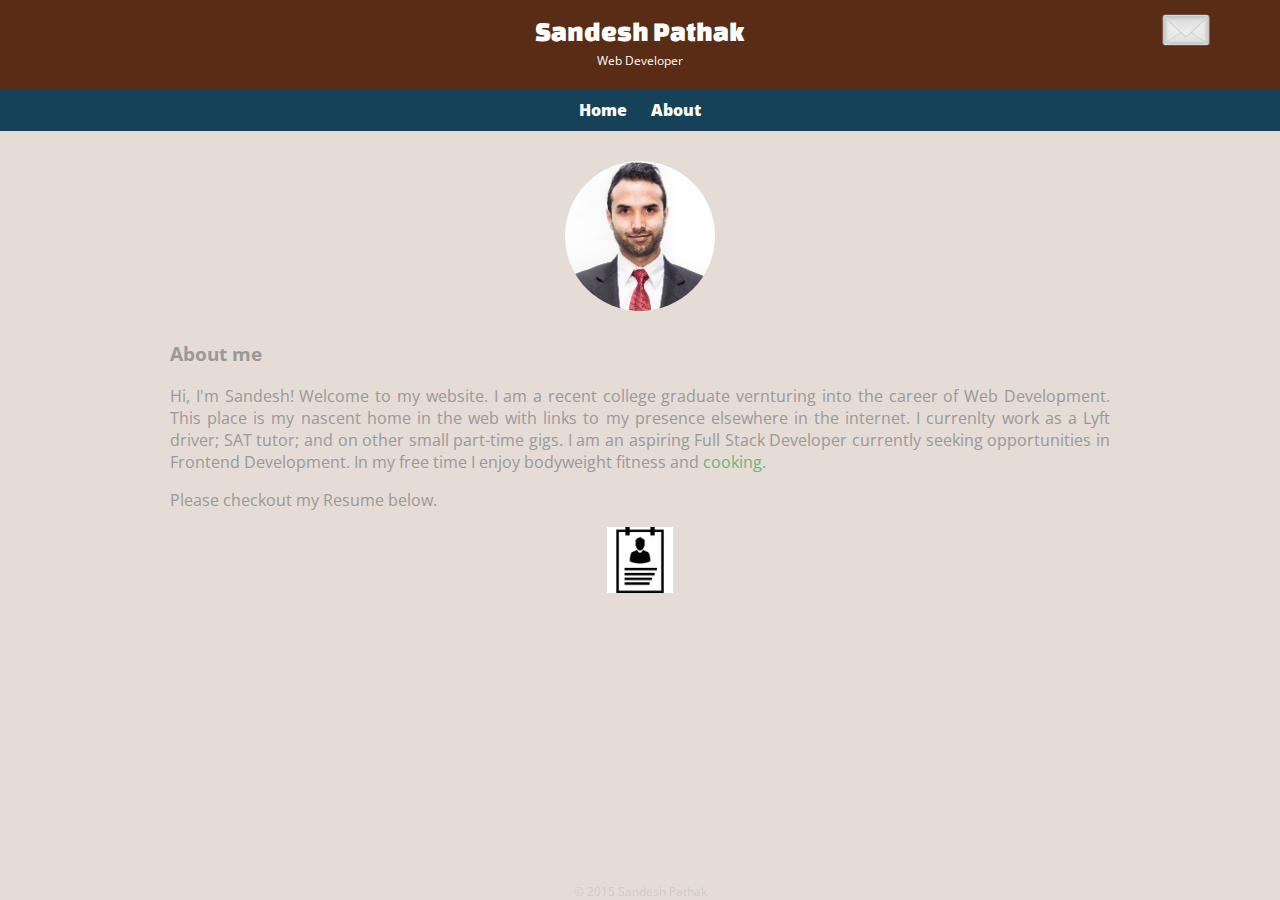
==== about.html @ 5b20c50b "Initial Git Repo" ====
<!DOCTYPE html>
<html>
  <head>
 

    <meta charset="utf-8">
    <title>Sandesh Pathak </title>
    
    <link rel="stylesheet" href="css/normalize.css">
    
    <link href='http://fonts.googleapis.com/css?family=Changa+One|Open+Sans:400italic,700italic,400,700,800' rel='stylesheet' type='text/css'>
    
    <link rel="stylesheet" href="css/main.css">
    <link rel="stylesheet" href="css/responsive.css">
    
     <link rel="shortcut icon" src="favicon.ico">
 
     <meta name="viewport" content="width=device-width, initial-scale=1, maximum-scale=1">
    
    
  </head>
  <body>
    <header>
      <a href="index.html" id="logo">
        <h1>Sandesh Pathak</h1>
        <h2>Web Developer</h2>
      </a>
      <nav>
        <ul>
          
          <li><a href="index.html">Home</a></li>
          <li><a href="about.html">About</a></li>
        </ul>
      </nav>
      
    </header>
    
    <div id="email">
      <a href=mailto:sp959@drexel.edu>
        <img src="img/Home Icons/email.png" class="email" alt="">
        </a>
      </div>


    <div id="wrapper">
      
      
      <section id="about">
        <img src="img/Profile Picture/sandeshpathak.jpg" alt="Photograph of Sandesh Pathak" class="profile-photo">
        <h3>About me</h3>
        <p>Hi, I'm Sandesh! Welcome to my website. I am a recent college graduate vernturing into the career of Web Development. This place is my nascent home in the web with links to my presence elsewhere in the internet. I currenlty work as a Lyft driver; SAT tutor; and on other small part-time gigs. I am an aspiring Full Stack Developer currently seeking opportunities in Frontend Development. In my free time I enjoy bodyweight fitness and <a href="https://www.instagram.com/sandes93/">cooking.</a>
        </p>
        
        <p> Please checkout my Resume below.</p>
       </section>
    
      
      <section>
      <div style= 
           "font-size:80%; 
           text-align:center;">
            
        <a href="/Resume/SandeshPathakResume.pdf">
        <img src="img/Resume Icon/Resume.jpg" class="Resume_icon" alt="" style="padding-bottom:-1.5em;" /> 
        </a>
      </div>
      </section>
      
     <footer>
&copy; 2015 Sandesh Pathak
      </footer>
    
    </div>
  </body>
</html>
---- css/main.css ----
/**********************************
GENERAL
***********************************/

body {
  font-family: 'Open Sans', sans-serif;
     
}

#wrapper {
  max-width: 940px;
  margin: 0 auto;
  padding: 0 5%;
}

a {
  text-decoration: none;
  }

/**********************************
Remove dotted line from clicked images
***********************************/
a, a:active, a:focus {
outline: none;
}

img {
  max-width: 100%;
}

h3 {
  margin: 0 0 1em 0;
}



/**********************************
HEADING
***********************************/

header {
  float: left;
  margin: 0 0 30px 0;
  padding: 5px 0 0 0;
  width: 100%;
}

#logo {
  text-align: center;
  margin: 0;
}

h1 {
  font-family: 'Changa One', sans-serif;
  margin: 15px 0;
  font-size: 1.75em;
  font-weight: normal;
  line-height: 0.8em;
}

h2 {
  font-size: 0.75em;
  margin: -5px 0 0;
  font-weight: normal;
}



/**********************************
NAVIGATION
***********************************/

nav {
  text-align: center;
  padding: 10px 0;
  margin: 20px 0 0;
}

nav ul {
  list-style: none;
  margin: 0 10px;
  padding: 0;
}

nav li {
  display: inline-block;
}

nav a {
  font-weight: 800;
  padding: 15px 10px;
}

#email img {
  
  max-width: 60px;

  position: absolute;
    top: 0%;
    right: 5%;
  border-radius: 100%;
}

#email img{
 
  transition: 0.5s ease;
  -webkit-transition: 0.5s ease;
  -moz-transition: 0.5s ease;
}

#email img:hover{
   -webkit-transform: scale(1.5,1.5);
   -moz-transform:scale(1.5,1.5);
   -webkit-opacity: 1;
   -moz-opacity: 1;
}


/**********************************
PAGE: PORTFOLIO
***********************************/




#gallery img {
  
  max-width: 80px;
  margin: 0 auto 30px;
  border-radius: 100%;
}

#gallery img:hover{
    opacity: .6;
}


#gallery {
 
  margin: 0;
  padding: 0;
  width:500px;
  list-style: none; 
 
}





#gallery2 li {
  float: left;
  width: 31%;
 
 
  
  margin: 1%;
  background-color: #e4dcd5;
  color: #bdc3c7;
  border:thick;
  
 
  
}

#gallery2 li a p {
  margin: auto 15% auto;
   width:90%;
  padding: 1% 100% 5% 5%;
  font-size: 0.75em ;
  color: #000;
 
  
}

#gallery2 img{
border-radius:15%;
border-radius:10px;
border: 5px #592c15 solid;
overflow:hidden;
 display: inline-block;
 }

#gallery2 {
  margin: 200px;
  padding: 0;
  list-style: none;
  
  }

#gallery2 li a firstImage{
  -ms-transform: rotate(90deg); /* IE 9 */
    -webkit-transform: rotate(90deg); /* Chrome, Safari, Opera */
    transform: rotate(90deg);

}


#gallery2 img:hover{
    -webkit-filter: brightness(150%);
}


/**********************************
FOOTER
***********************************/


footer {
  font-size: 0.75em;
  text-align: center;
  clear: both;
  padding-top: 50px;
  color: #ccc;

    position:fixed;
    bottom:0;
    left:50%;
    margin-left:-200px; /*negative half the width */
    width:400px;
  }





/**********************************
COLORS
***********************************/

/* site body */
body {
  background-color: #e4dcd5;
  color: #999;
}

/* green header */
header {
  background: #592c15;
  border-color: #154259;
}

/* nav background on mobile */
nav {
  background: #154259;
}

/* logo text */
h1, h2 {
  color: #fff;
}

/* links */
a {
  color: #6ab47b;
}

/* nav link */
nav a, nav a:visited {
  color: #fff;
}

/* selected nav link */
nav a.selected, nav a:hover {
  color: #32673f;
}

/**********************************
PAGE: ABOUT
***********************************/

.profile-photo {
  display: block;
  max-width: 150px;
  margin: 0 auto 30px;
  border-radius: 100%;
}

#about p{
  text-align: justify;
  text-justify: inter-word;
}



.Resume_icon{
  margin:25%;
  width:7%;
  max-width: 150px;
  margin: 0 auto 30px;
  transition: 0.5s ease;
  -webkit-transition: 0.5s ease;
  -moz-transition: 0.5s ease;
}

.Resume_icon:hover{
   -webkit-transform: scale(1.5,1.5);
   -moz-transform:scale(1.5,1.5);
   -webkit-opacity: 1;
   -moz-opacity: 1;
}

/**********************************
PAGE: Smartride
***********************************/
#smartwatchBody p{
text-align: justify;
  text-justify: inter-word;
}


#watch {
  display: block;
  max-width: 150px;
  margin: 0 auto 30px;
 
}

#MobileMock{
text-align:center;
  margin-bottom:5%;
}

#MobileMock img{
  max-width: 20%;
  border-radius:2%;
 display: inline-block;
  border:1px solid #666  
   
}




/**********************************
PAGE: Javascript
***********************************/
#innerPage h2{
  text-align: left;
  text-justify: inter-word;
  color: black;
  font-size: 2em;
  
}



#innerPage li{
  list-style-type: disc;
   margin-top: 5%;
  
}


/**********************************
Remove white space from the corners
***********************************/


html,body
{
    width: 100%;
    height: 100%;
    margin: 0px;
    padding: 0px;
    overflow-x: hidden; 
}


#gallery2 img{height: 150px;
width:400px}
---- css/responsive.css ----
@media screen and (min-width: 480px) {
  
  /**********************************
  TWO COLUMN LAYOUT
  
 
    
***********************************/
  
 
  #icons, projects{
   width:100px;
   
   
    margin-right:40px;
   
    float:left;
}
  
  
  
  @media screen and (max-width: 480px) {

      #icons, projects{
   
      width:100px;
   
   
    margin-right:40px;
   
    float:left;
      clear:both;
     
}
    
    
#gallery2 li {
  float: none;
  width: 70%;
 
 
  
  margin: 50%;
  background-color: #e4dcd5;
  color: #bdc3c7;
  border:thick;
  
 
  
}
  
  }
  
  /**********************************
  PAGE: PORTFOLIO
  

  ************************/
  
  
  
/**********************************
  MIGHT NEED IN FUTURE
  
  #icons {
   float: none;
    margin-right:0;
    width:auto;
    border:0;
    border-bottom:2px solid #000;    
  }
  
  #projects {
  float: none;
    margin-right:0;
    width:auto;
    border:0;
    border-top:2px solid #000;   

}

  
  #gallery li {
    width: 28.3333%;
  }
  
  #gallery li:nth-child(4n) {
    clear: left;
  }
  
  ***********************************/
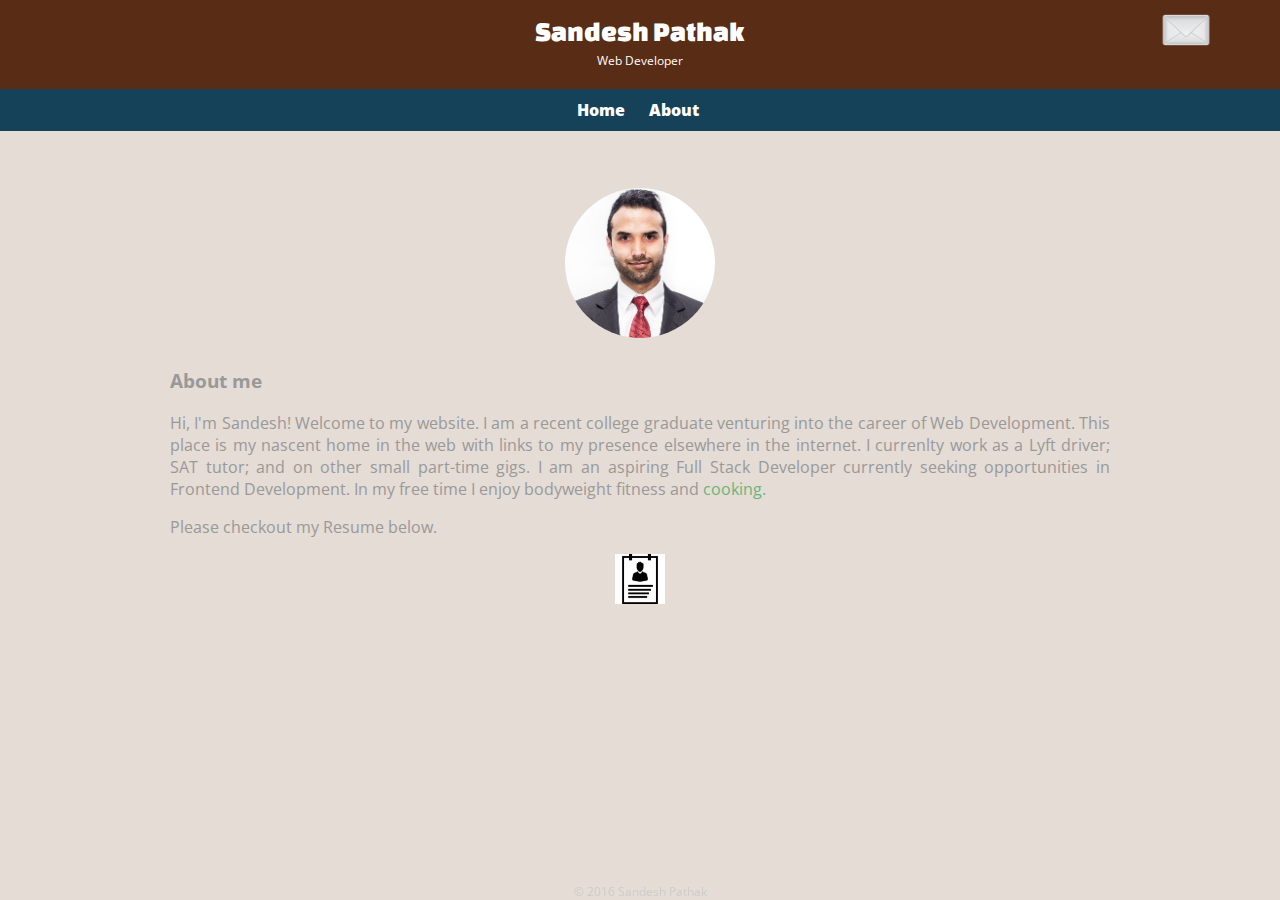
==== commit c9cfc4b3: "Mobile responsive" ====
--- a/about.html
+++ b/about.html
@@ -20,7 +20,7 @@
     
   </head>
   <body>
-    <header>
+    <header id="header">
       <a href="index.html" id="logo">
         <h1>Sandesh Pathak</h1>
         <h2>Web Developer</h2>
@@ -30,17 +30,17 @@
           
           <li><a href="index.html">Home</a></li>
           <li><a href="about.html">About</a></li>
+          <li></li>
         </ul>
       </nav>
-      
-    </header>
-    
+          
     <div id="email">
       <a href=mailto:sp959@drexel.edu>
         <img src="img/Home Icons/email.png" class="email" alt="">
         </a>
       </div>
-
+      
+    </header>
 
     <div id="wrapper">
       
@@ -48,7 +48,7 @@
       <section id="about">
         <img src="img/Profile Picture/sandeshpathak.jpg" alt="Photograph of Sandesh Pathak" class="profile-photo">
         <h3>About me</h3>
-        <p>Hi, I'm Sandesh! Welcome to my website. I am a recent college graduate vernturing into the career of Web Development. This place is my nascent home in the web with links to my presence elsewhere in the internet. I currenlty work as a Lyft driver; SAT tutor; and on other small part-time gigs. I am an aspiring Full Stack Developer currently seeking opportunities in Frontend Development. In my free time I enjoy bodyweight fitness and <a href="https://www.instagram.com/sandes93/">cooking.</a>
+        <p>Hi, I'm Sandesh! Welcome to my website. I am a recent college graduate venturing into the career of Web Development. This place is my nascent home in the web with links to my presence elsewhere in the internet. I currenlty work as a Lyft driver; SAT tutor; and on other small part-time gigs. I am an aspiring Full Stack Developer currently seeking opportunities in Frontend Development. In my free time I enjoy bodyweight fitness and <a href="https://www.instagram.com/sandes93/">cooking.</a>
         </p>
         
         <p> Please checkout my Resume below.</p>
@@ -56,18 +56,16 @@
     
       
       <section>
-      <div style= 
-           "font-size:80%; 
-           text-align:center;">
+      <div>
             
         <a href="/Resume/SandeshPathakResume.pdf">
-        <img src="img/Resume Icon/Resume.jpg" class="Resume_icon" alt="" style="padding-bottom:-1.5em;" /> 
+        <img src="img/Resume Icon/Resume.jpg" class="Resume_icon" > 
         </a>
       </div>
       </section>
       
      <footer>
-&copy; 2015 Sandesh Pathak
+&copy; 2016 Sandesh Pathak
       </footer>
     
     </div>
--- a/css/main.css
+++ b/css/main.css
@@ -89,6 +89,16 @@
 nav a {
   font-weight: 800;
   padding: 15px 10px;
+}
+
+#header {
+  
+  
+
+  position: absolute;
+    top: 0%;
+   
+  
 }
 
 #email img {
@@ -148,58 +158,6 @@
 
 
 
-#gallery2 li {
-  float: left;
-  width: 31%;
- 
- 
-  
-  margin: 1%;
-  background-color: #e4dcd5;
-  color: #bdc3c7;
-  border:thick;
-  
- 
-  
-}
-
-#gallery2 li a p {
-  margin: auto 15% auto;
-   width:90%;
-  padding: 1% 100% 5% 5%;
-  font-size: 0.75em ;
-  color: #000;
- 
-  
-}
-
-#gallery2 img{
-border-radius:15%;
-border-radius:10px;
-border: 5px #592c15 solid;
-overflow:hidden;
- display: inline-block;
- }
-
-#gallery2 {
-  margin: 200px;
-  padding: 0;
-  list-style: none;
-  
-  }
-
-#gallery2 li a firstImage{
-  -ms-transform: rotate(90deg); /* IE 9 */
-    -webkit-transform: rotate(90deg); /* Chrome, Safari, Opera */
-    transform: rotate(90deg);
-
-}
-
-
-#gallery2 img:hover{
-    -webkit-filter: brightness(150%);
-}
-
 
 /**********************************
 FOOTER
@@ -269,6 +227,10 @@
 PAGE: ABOUT
 ***********************************/
 
+#about{
+margin-top:20%;
+}
+
 .profile-photo {
   display: block;
   max-width: 150px;
@@ -284,9 +246,9 @@
 
 
 .Resume_icon{
-  margin:25%;
-  width:7%;
-  max-width: 150px;
+  
+ display:block;
+  max-width: 50px;
   margin: 0 auto 30px;
   transition: 0.5s ease;
   -webkit-transition: 0.5s ease;
@@ -299,6 +261,8 @@
    -webkit-opacity: 1;
    -moz-opacity: 1;
 }
+
+
 
 /**********************************
 PAGE: Smartride
@@ -367,8 +331,6 @@
 }
 
 
-#gallery2 img{height: 150px;
-width:400px}
-
-
-
+
+
+
--- a/css/responsive.css
+++ b/css/responsive.css
@@ -1,92 +1,135 @@
 @media screen and (min-width: 480px) {
   
   /**********************************
-  TWO COLUMN LAYOUT
-  
- 
-    
+  TWO COLUMN LAYOUT   
 ***********************************/
-  
- 
-  #icons, projects{
-   width:100px;
-   
-   
-    margin-right:40px;
-   
-    float:left;
-}
-  
-  
-  
-  @media screen and (max-width: 480px) {
-
-      #icons, projects{
-   
-      width:100px;
-   
-   
-    margin-right:40px;
-   
-    float:left;
-      clear:both;
-     
-}
-    
-    
-#gallery2 li {
-  float: none;
-  width: 70%;
- 
- 
-  
-  margin: 50%;
+  #gallery2 li {
+  float: left;
+  width: 31%;
+  margin: 1%;
   background-color: #e4dcd5;
   color: #bdc3c7;
   border:thick;
   
+ }
+
+#gallery2 li a p {
+  margin: auto 15% auto;
+   width:90%;
+  padding: 1% 100% 5% 5%;
+  font-size: 0.75em ;
+  color: #000;
  
   
 }
+
+#gallery2 img{
+border-radius:15%;
+border-radius:10px;
+border: 5px #592c15 solid;
+overflow:hidden;
+ display: inline-block;
+ }
+
+#gallery2 {
+  margin: 160px;
+  padding: 0;
+  list-style: none;
+  
+  }
+
+#gallery2 a {
+  position: relative;
+}
+
+#gallery2 a span {
+  display: none;
+  position: absolute;
+  top:10%
+  bottom: 20%;
+  width: 100%;
+  padding: 2px;
+  background: #154259;
+  text-align:center;
+}
+
+#gallery2 a:hover span {
+  display: block
+}
+
+
+
+#gallery2 img:hover{
+    -webkit-filter: brightness(150%);
+}
+
+ 
+#icons, projects{
+   width:100px;
+   margin-right:40px;
+   float:left;
+    
+}
+  
+  
+#gallery2 img{height: 150px;
+width:400px}
+  
+}  
+  
+
+@media screen and (max-width: 480px) {
+    
+    body {
+     background-color: 	#645188;
+     color: #999;
+    }
+ 
+  #about{
+  margin-top:40%;}
+  
+    .Resume_icon{
+      margin: 10% auto 30px;
+ 
+     }
+  #icons {
+  margin-top:10%;
+    
+  }
+
+
+
+#gallery2 li a p {
+  margin: auto 30% auto;
+   width:100%;
+  padding: 1% 100% 5% 5%;
+  font-size: 0.75em ;
+  color: #000;
+ 
+  
+}
+
+#gallery2 img{
+    margin-top:5%;
+    border-radius:5%;
+    height:auto;
+    width:60%;
+  }
+
+#gallery2 {
+  margin-top:40%;
+  list-style: none;
   
   }
   
-  /**********************************
-  PAGE: PORTFOLIO
+#icons, projects{
+   width:100px;
+   margin-right:50px;
+   float:left;
+   margin-bottom: 30%; 
+    
+}
+ 
+  
   
 
-  ************************/
-  
-  
-  
-/**********************************
-  MIGHT NEED IN FUTURE
-  
-  #icons {
-   float: none;
-    margin-right:0;
-    width:auto;
-    border:0;
-    border-bottom:2px solid #000;    
-  }
-  
-  #projects {
-  float: none;
-    margin-right:0;
-    width:auto;
-    border:0;
-    border-top:2px solid #000;   
-
-}
-
-  
-  #gallery li {
-    width: 28.3333%;
-  }
-  
-  #gallery li:nth-child(4n) {
-    clear: left;
-  }
-  
-  ***********************************/
-
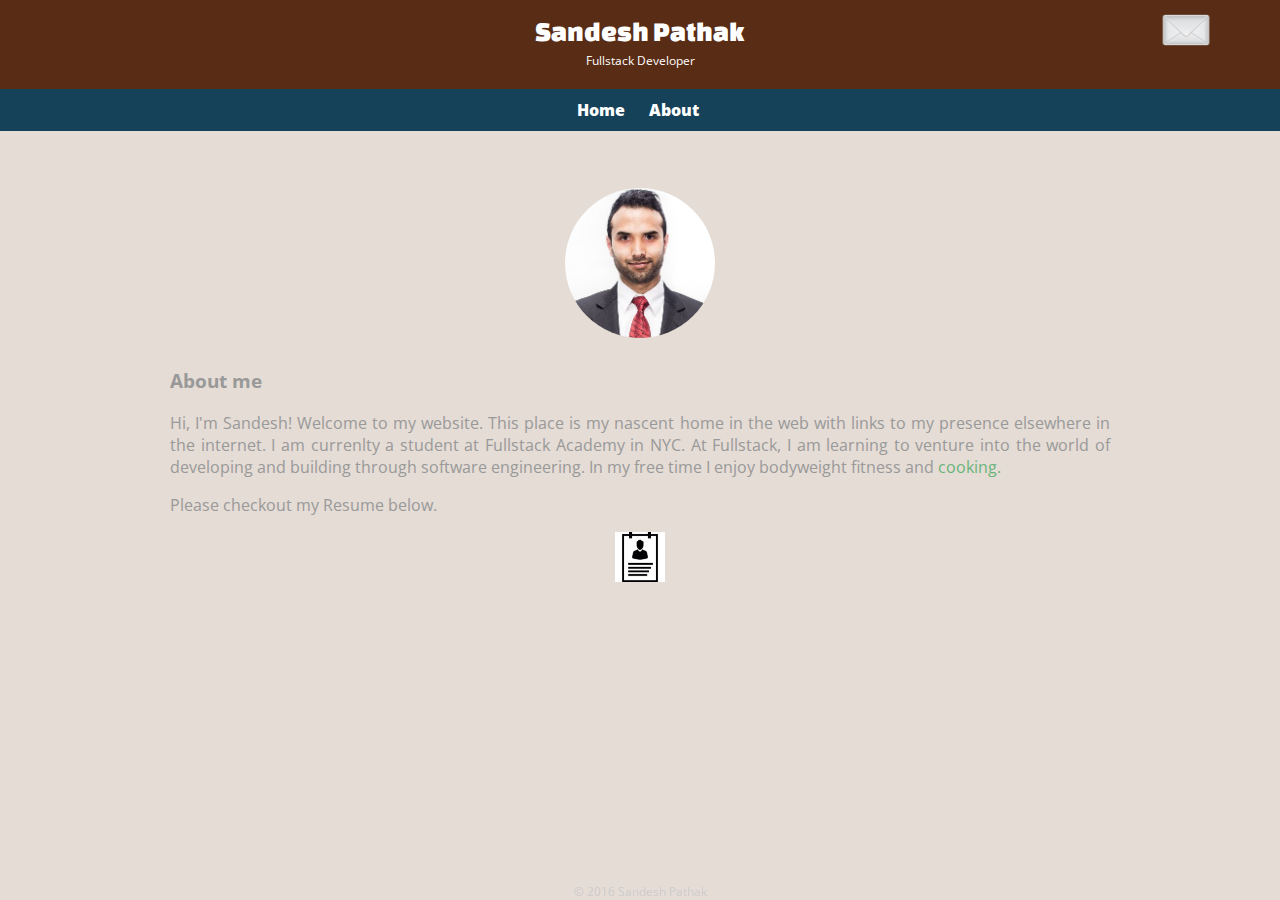
==== commit 9ef71f6e: "update" ====
--- a/about.html
+++ b/about.html
@@ -13,7 +13,7 @@
     <link rel="stylesheet" href="css/main.css">
     <link rel="stylesheet" href="css/responsive.css">
     
-     <link rel="shortcut icon" src="favicon.ico">
+    <link rel="shortcut icon" src="favicon.ico">
  
      <meta name="viewport" content="width=device-width, initial-scale=1, maximum-scale=1">
     
@@ -23,7 +23,7 @@
     <header id="header">
       <a href="index.html" id="logo">
         <h1>Sandesh Pathak</h1>
-        <h2>Web Developer</h2>
+        <h2>Fullstack Developer</h2>
       </a>
       <nav>
         <ul>
@@ -47,16 +47,18 @@
       
       <section id="about">
         <img src="img/Profile Picture/sandeshpathak.jpg" alt="Photograph of Sandesh Pathak" class="profile-photo">
+        
         <h3>About me</h3>
-        <p>Hi, I'm Sandesh! Welcome to my website. I am a recent college graduate venturing into the career of Web Development. This place is my nascent home in the web with links to my presence elsewhere in the internet. I currenlty work as a Lyft driver; SAT tutor; and on other small part-time gigs. I am an aspiring Full Stack Developer currently seeking opportunities in Frontend Development. In my free time I enjoy bodyweight fitness and <a href="https://www.instagram.com/sandes93/">cooking.</a>
+        
+        <p>Hi, I'm Sandesh! Welcome to my website. This place is my nascent home in the web with links to my presence elsewhere in the internet. I am currenlty a student at Fullstack Academy in NYC. At Fullstack, I am learning to venture into the world of developing and building through software engineering. In my free time I enjoy bodyweight fitness and <a href="https://www.instagram.com/sandes93/">cooking.</a>
         </p>
         
         <p> Please checkout my Resume below.</p>
        </section>
     
       
-      <section>
-      <div>
+     <section>
+    <div>
             
         <a href="/Resume/SandeshPathakResume.pdf">
         <img src="img/Resume Icon/Resume.jpg" class="Resume_icon" > 
@@ -64,8 +66,8 @@
       </div>
       </section>
       
-     <footer>
-&copy; 2016 Sandesh Pathak
+      <footer>
+        &copy; 2016 Sandesh Pathak
       </footer>
     
     </div>
